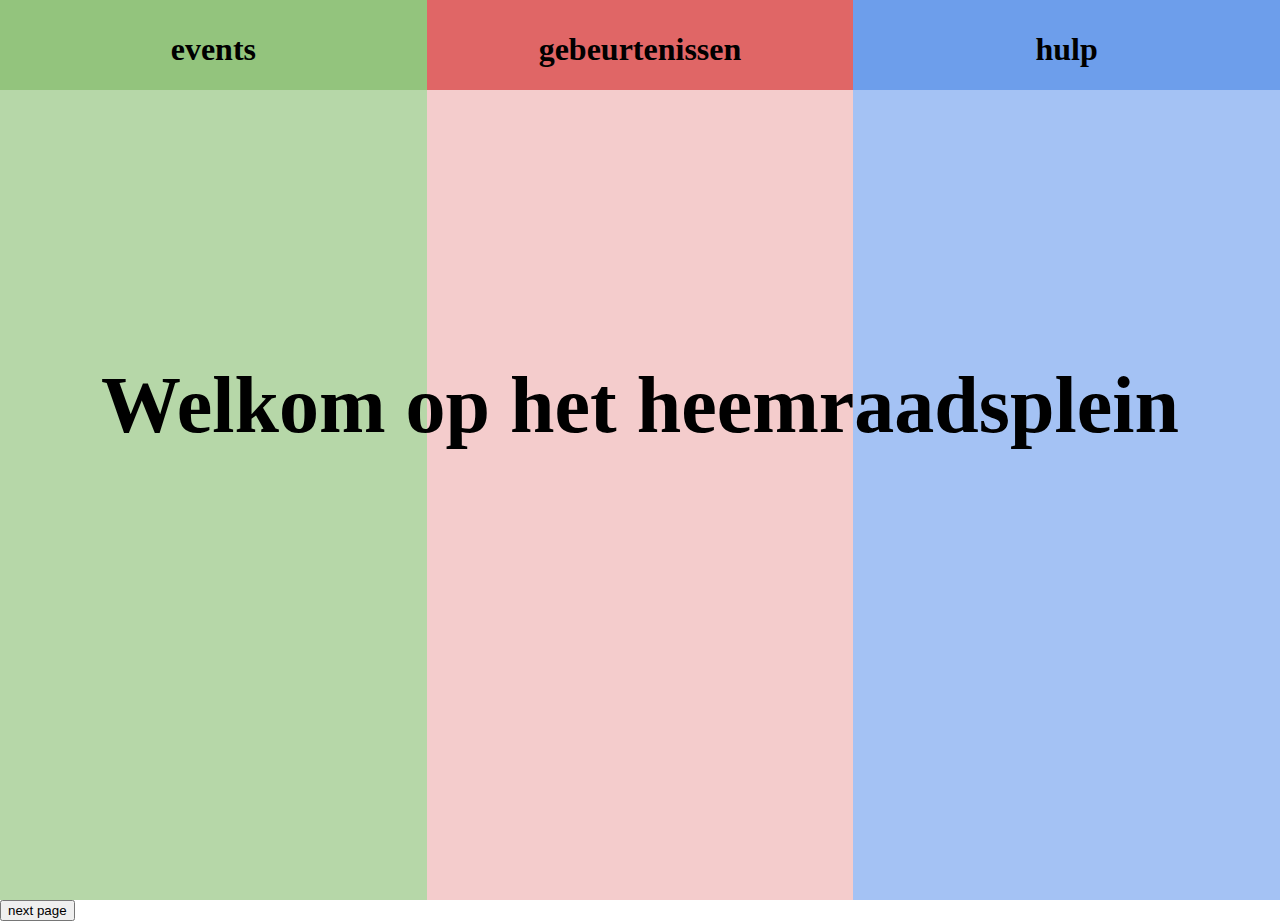
==== Frontend/pages/index.html @ ecbc20bd "Rename homepage.html to index.html" ====
<!DOCTYPE html>
<html>
<head>
    <meta name="viewport" content="width=device-width, initial-scale=1">
    <link rel="stylesheet" href="../css/style.css" type="text/css">

</head>
<body>


<div class="row flex-container">
    <div class="columnh" id="top-green" >
        <h1>events</h1>
    </div>
    <div class="columnh" id="top-red">
        <h1>gebeurtenissen</h1>
    </div>
    <div class="columnh" id="top-blue">
        <h1>hulp</h1>
    </div>
</div>


<div class="row flex-container">
    <div class="column" id="green">
    </div>
    <div class="column" id="red">
    </div>
    <div class="column" id="blue">
    </div>
</div>

<section class="modal" id="modal">
        <h1>Welkom op het heemraadsplein</h1>

</section>

<form method="get" action="../pages/events.html">
    <button type="submit">next page</button>
</form>

</body>

</html>
---- Frontend/css/style.css ----
.flex-container {
    /*display: flex;*/
    /*flex-wrap: nowrap;*/
    /*flex-direction: row;*/
    display: grid;
    grid-template-columns: 1fr 1fr 1fr;
}

body {

    margin: 0;
}

* {
    box-sizing: border-box;
}

.columnh {
    /*float: left;
    width: 33.33%;*/
    padding: 10px 0;
    height: 10vh;
    text-align: center;
    /*flex-grow: 0;*/
    /*flex-shrink: 1;*/
    /*flex-basis: auto;*/

}

@media screen and (max-width: 600px) {
    #top-red h1 {
        font-size: 20px;
    }
}

@media screen and (max-height: 690px) {
    #top-red h1 {
        font-size: 20px;
    }
}

@media screen and (max-width: 600px) {
    #top-blue h1 {
        font-size: 20px;
    }
}

@media screen and (max-height: 690px) {
    #top-blue h1 {
        font-size: 20px;
    }
}

@media screen and (max-width: 600px) {
    #top-green h1 {
        font-size: 20px;
    }
}

@media screen and (max-height: 690px) {
    #top-green h1 {
        font-size: 20px;
    }
}

@media screen and (max-width: 832px) {
    #modal h1 {
        font-size: 30px;
    }
}

@media screen and (max-width: 832px) {
    #imageP {
        left: 20vw;
    }
}

.headerE {
    padding: 10px;
    height: 10vh;
    text-align: center;
}

.bColour {
    height: 90vh;

}



.column {
    /*float: left;
    width: 33.33%;*/
    padding: 10px;
    height: 90vh;
    /*flex-grow: 1;*/

}

#top-green {
    background-color:#93c47d;
}

#top-red {
    background-color:#e06666;
}

#top-blue{
    background-color:#6d9eeb
}

#green {
    background-color:#b6d7a8
}

#red {
    background-color:#f4cccc
}

#blue {
    background-color:#a4c2f4
}

#backgroundG{
    background-image:url(../img/backgroundG.png);
    background-size: cover;
    background-position: center;
    background-repeat: no-repeat;
}

#backgroundR{
    background-image:url(../img/backgroundR.png);
    background-size: cover;
    background-position: center;
    background-repeat: no-repeat;
    z-index: 1;
}

#backgroundB{
    background-image:url(../img/backgroundB.png);
    background-size: cover;
    background-position: center;
    background-repeat: no-repeat;
}

.imageP {
    z-index: 2;
    position: absolute;
    top: 30vh;
    left: 20vw;
}

.imageP2 {
    z-index: 2;
    position: absolute;
    top: 60vh;
    left: 20vw;
}




.modal {
    position: fixed;
    width: 100vw;
    height: 90vh;
    font-size: 40px;
    top: 0;
    display: flex;
    align-items: center;
    justify-content: center;
}
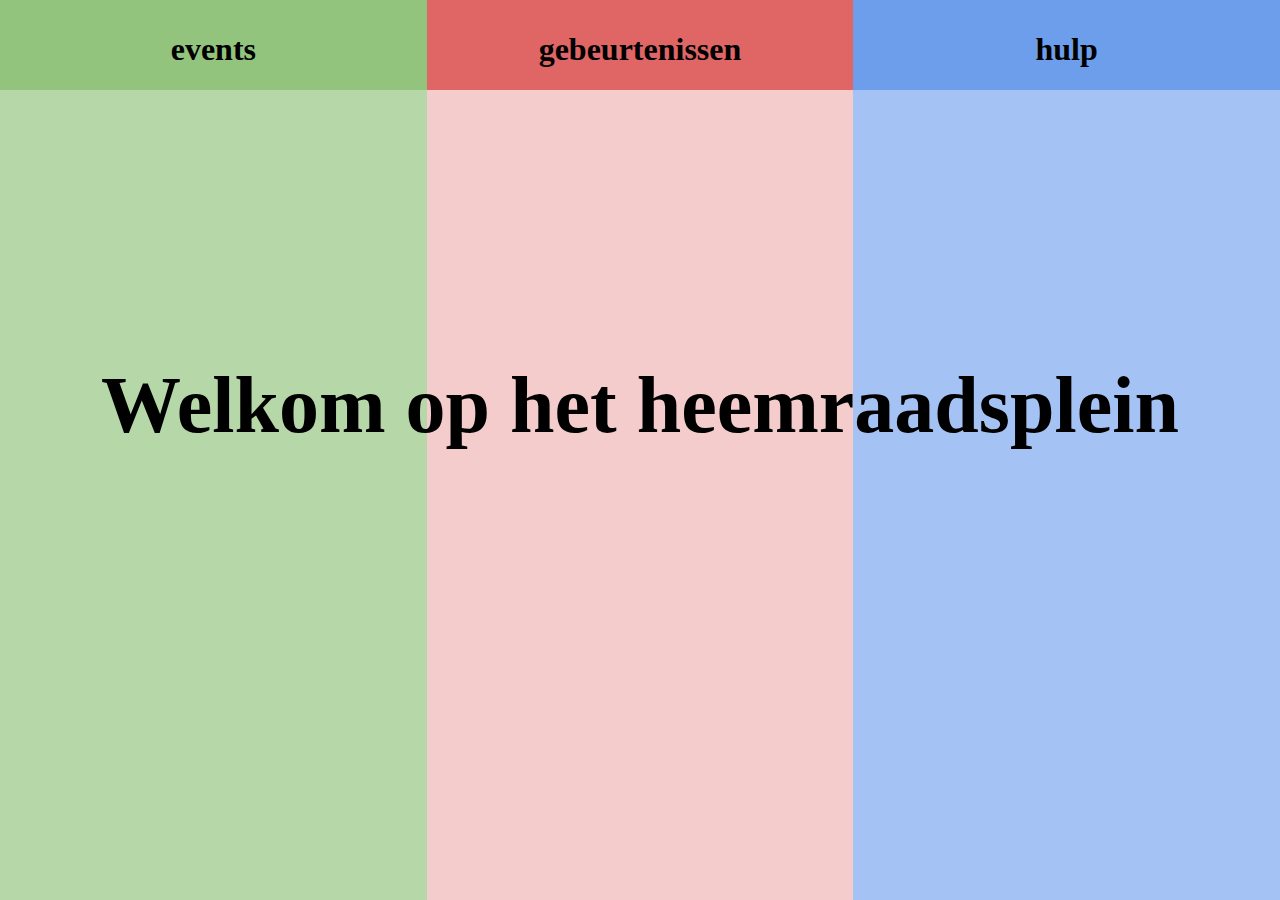
==== commit fb1b92be: "Update index.html" ====
--- a/Frontend/pages/index.html
+++ b/Frontend/pages/index.html
@@ -35,10 +35,6 @@
 
 </section>
 
-<form method="get" action="../pages/events.html">
-    <button type="submit">next page</button>
-</form>
-
 </body>
 
 </html>
